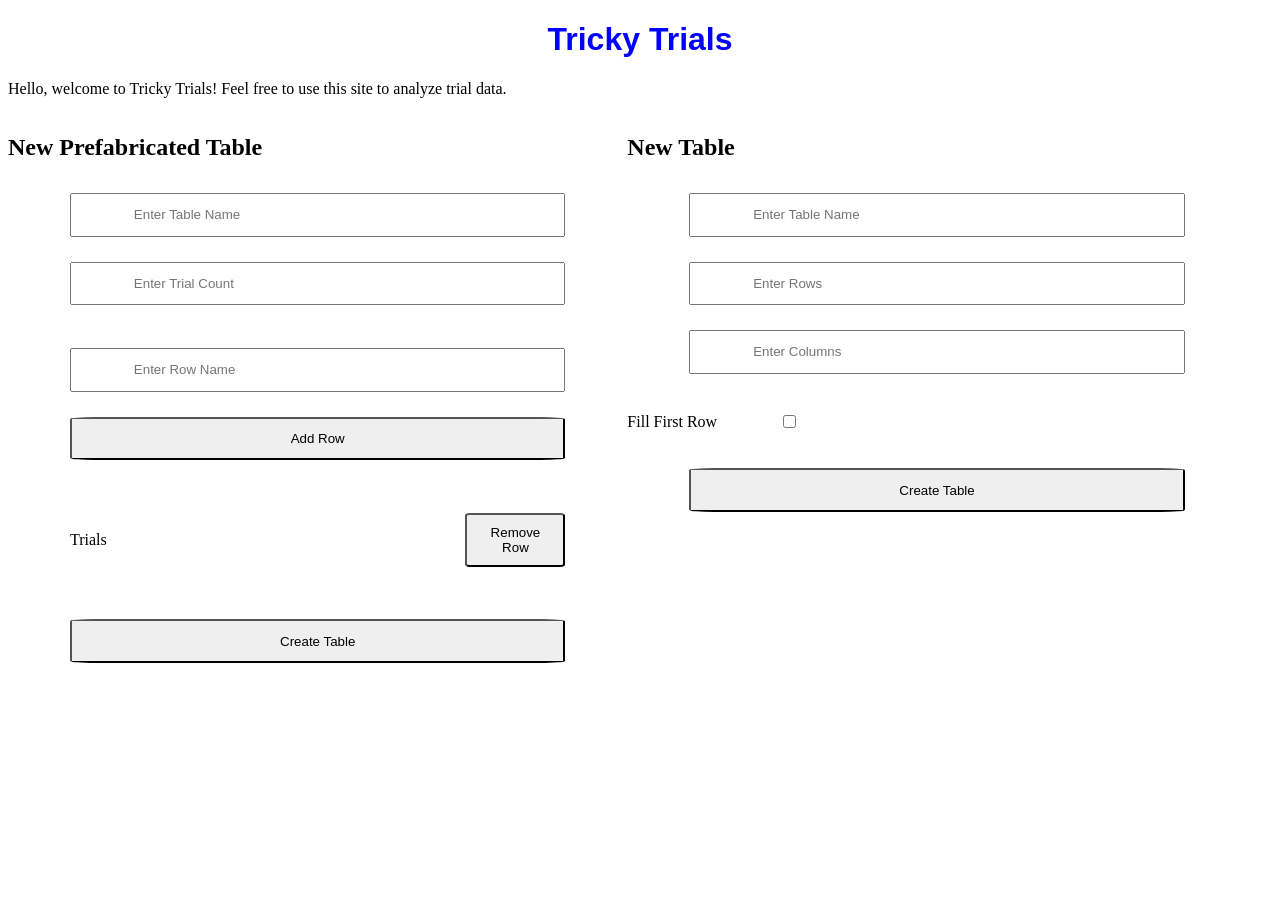
==== index.html @ c26adb9f "Added "Add Prefab-ed Table" feature and updated CSS I did some stuff" ====
<!DOCTYPE html>
<html>
    <head>
        <title>Tricky Trials</title>
        <meta charset="UTF-8">
        <meta name="viewport" content="width=device-width, initial-scale=1.0">
        <link rel="stylesheet" href="style.css">
        <script src="script.js"></script>
        <script src="helpers.js"></script>
    </head>
    <body onload="start()">
        <div id="top">
            <h1>Tricky Trials</h1>
            <p>Hello, welcome to Tricky Trials! Feel free to use this site to analyze trial data.</p>
            <div id="create-table">
            
            <div id="prefab-table">

                <h2>New Prefabricated Table</h2>
                <input id="prefab-name" placeholder="Enter Table Name">
                <input id="col-prefab" placeholder="Enter Trial Count">
                <p id="error-trial" style="display:none">Please input a value for the trial count.</p>
                <br>
                <input id="row-namer" placeholder="Enter Row Name">
                <button onclick="addRowName()">Add Row</button>
                <p id="error-rows" style="display:none">Add at least one row.</p>
                <br>
                <ol id="row-list"></ol>
                <br>
                <button onclick="createPrefabTable()">Create Table</button>

            </div>

            <div id="table-from-scratch">

                <h2>New Table</h2>
                <input id="scratch-name" placeholder="Enter Table Name">
                <input id="rows" placeholder="Enter Rows">
                <input id="columns" placeholder="Enter Columns">
                <p>Fill First Row <input id="trial-option" type="checkbox"></p>
                <button onclick="createTableFromScratch()">Create Table</button>
                <p id="error-scratch" style="display:none">Please input values for both rows and columns</p>

            </div>
            </div>
        </div>

        <div id="table-container"></div>
        <!-- Table is a div populated with a table, an add row button, a delete row button, and
        a delete table button. The table is populated with data from the user. -->
    </body>
</html>
---- style.css ----
h1 {
    text-align: center;
    color: blue;
    font-family: Verdana, Geneva, Tahoma, sans-serif;
}
button {
    border-radius: 5%;
}
#create-table {
    display: flex;
    align-items: flex-start;
}

#create-table div {
    width: 49%;
    display: flex;
    flex-direction: column;
}

td {
    border: 1px solid black;
}

table {
    border-collapse: collapse;
    width: 100%;
    height: 50%;
    align-self: center;
}

#table {
    margin: 5% 0% 5% 0%
}

td input {
    border: none;
    outline: none;
    background: transparent;
    padding: 3%;
    width: 94%;
}

#create-table div input, #create-table div button{
    padding: 2% 10% 2% 10%;
    margin: 2% 10% 2% 10%;
}

td:hover {
    filter: brightness(90%);
}

#row-list {
    padding: 0;
    margin: 2% 10% 2% 10%;
}

#row-list li {
    display: flex;
    align-items: center;
}

#row-list li button {
    margin-left: auto;
    width: 100px;
    margin-right: 0;
    padding: 2%;
    text-align: center;
}
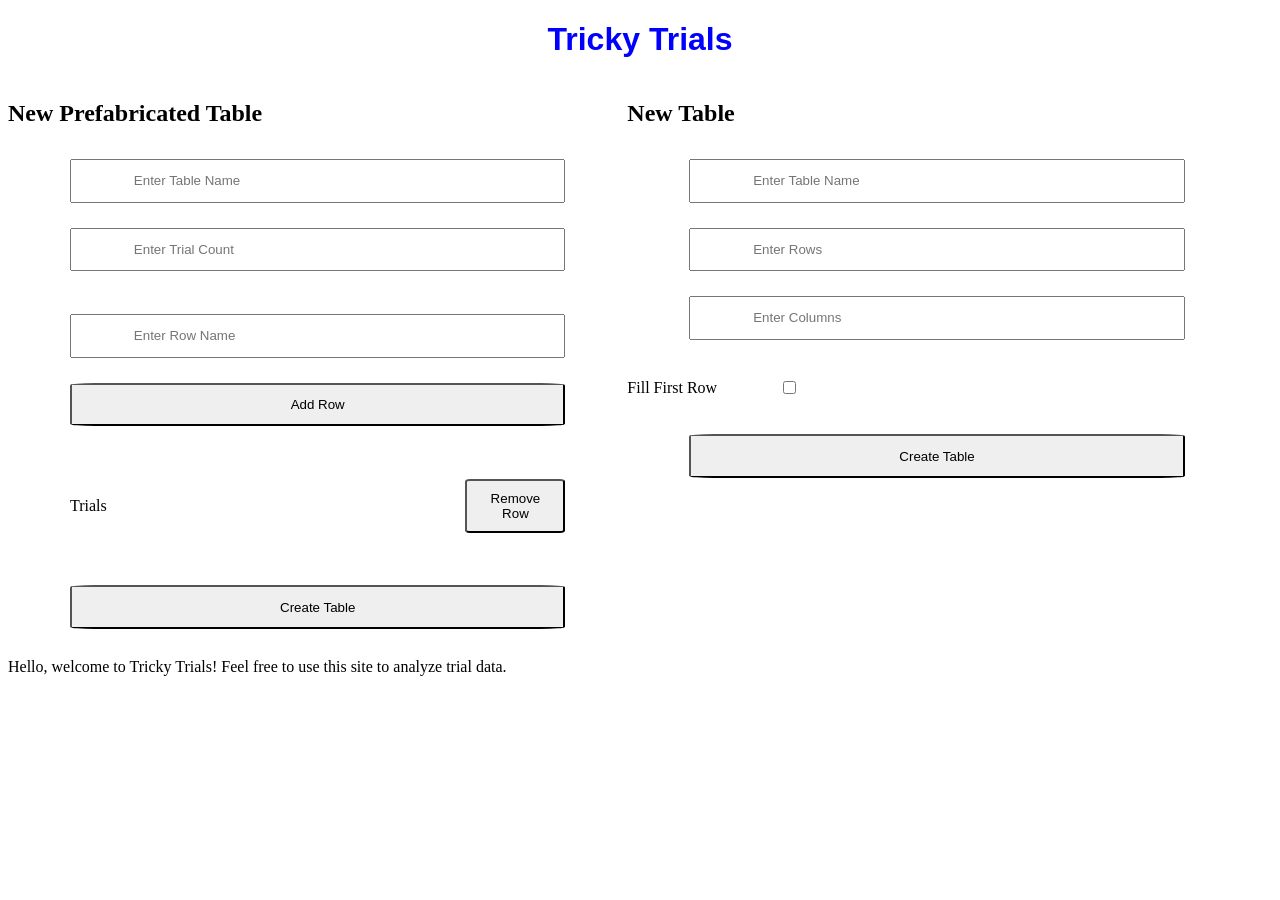
==== commit e702f41e: "I did a thing" ====
--- a/index.html
+++ b/index.html
@@ -7,11 +7,11 @@
         <link rel="stylesheet" href="style.css">
         <script src="script.js"></script>
         <script src="helpers.js"></script>
+        <script src="tables.js"></script>
     </head>
     <body onload="start()">
         <div id="top">
             <h1>Tricky Trials</h1>
-            <p>Hello, welcome to Tricky Trials! Feel free to use this site to analyze trial data.</p>
             <div id="create-table">
             
             <div id="prefab-table">
@@ -48,5 +48,6 @@
         <div id="table-container"></div>
         <!-- Table is a div populated with a table, an add row button, a delete row button, and
         a delete table button. The table is populated with data from the user. -->
+        <p>Hello, welcome to Tricky Trials! Feel free to use this site to analyze trial data.</p>
     </body>
 </html>
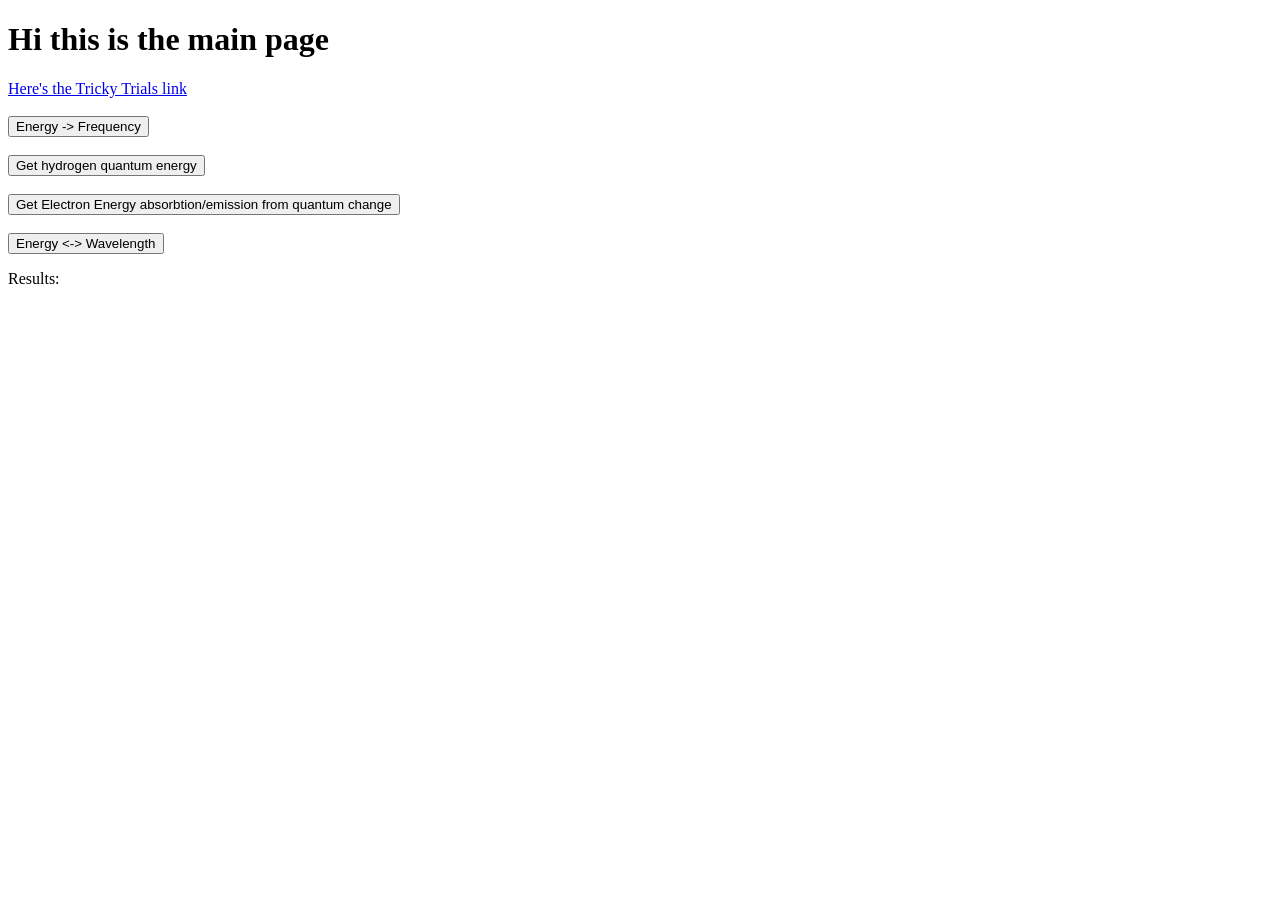
==== commit a84a4326: "New index.html and added chem equations; no table owrk" ====
--- a/index.html
+++ b/index.html
@@ -1,53 +1,22 @@
 <!DOCTYPE html>
 <html>
     <head>
-        <title>Tricky Trials</title>
+        <title>M31ad's Domain</title>
         <meta charset="UTF-8">
         <meta name="viewport" content="width=device-width, initial-scale=1.0">
-        <link rel="stylesheet" href="style.css">
-        <script src="script.js"></script>
-        <script src="helpers.js"></script>
-        <script src="tables.js"></script>
+        <script src="equations.js"></script>
     </head>
-    <body onload="start()">
-        <div id="top">
-            <h1>Tricky Trials</h1>
-            <div id="create-table">
-            
-            <div id="prefab-table">
-
-                <h2>New Prefabricated Table</h2>
-                <input id="prefab-name" placeholder="Enter Table Name">
-                <input id="col-prefab" placeholder="Enter Trial Count">
-                <p id="error-trial" style="display:none">Please input a value for the trial count.</p>
-                <br>
-                <input id="row-namer" placeholder="Enter Row Name">
-                <button onclick="addRowName()">Add Row</button>
-                <p id="error-rows" style="display:none">Add at least one row.</p>
-                <br>
-                <ol id="row-list"></ol>
-                <br>
-                <button onclick="createPrefabTable()">Create Table</button>
-
-            </div>
-
-            <div id="table-from-scratch">
-
-                <h2>New Table</h2>
-                <input id="scratch-name" placeholder="Enter Table Name">
-                <input id="rows" placeholder="Enter Rows">
-                <input id="columns" placeholder="Enter Columns">
-                <p>Fill First Row <input id="trial-option" type="checkbox"></p>
-                <button onclick="createTableFromScratch()">Create Table</button>
-                <p id="error-scratch" style="display:none">Please input values for both rows and columns</p>
-
-            </div>
-            </div>
-        </div>
-
-        <div id="table-container"></div>
-        <!-- Table is a div populated with a table, an add row button, a delete row button, and
-        a delete table button. The table is populated with data from the user. -->
-        <p>Hello, welcome to Tricky Trials! Feel free to use this site to analyze trial data.</p>
+    <body>
+        <h1>Hi this is the main page</h1>
+        <a href="trials.html">Here's the Tricky Trials link</a>
+        <br><br>
+        <button onclick="getFreqFromLightEnergy()">Energy -> Frequency</button>
+        <br><br>
+        <button onclick="getHydrogenQuantumEnergy()">Get hydrogen quantum energy</button>
+        <br><br>
+        <button onclick="getElectronEnergyChange()">Get Electron Energy absorbtion/emission from quantum change</button>
+        <br><br>
+        <button onclick="wavelengthLightEnergy()">Energy &lt;-&gt; Wavelength</button>
+        <p id="results">Results: </p>
     </body>
 </html>
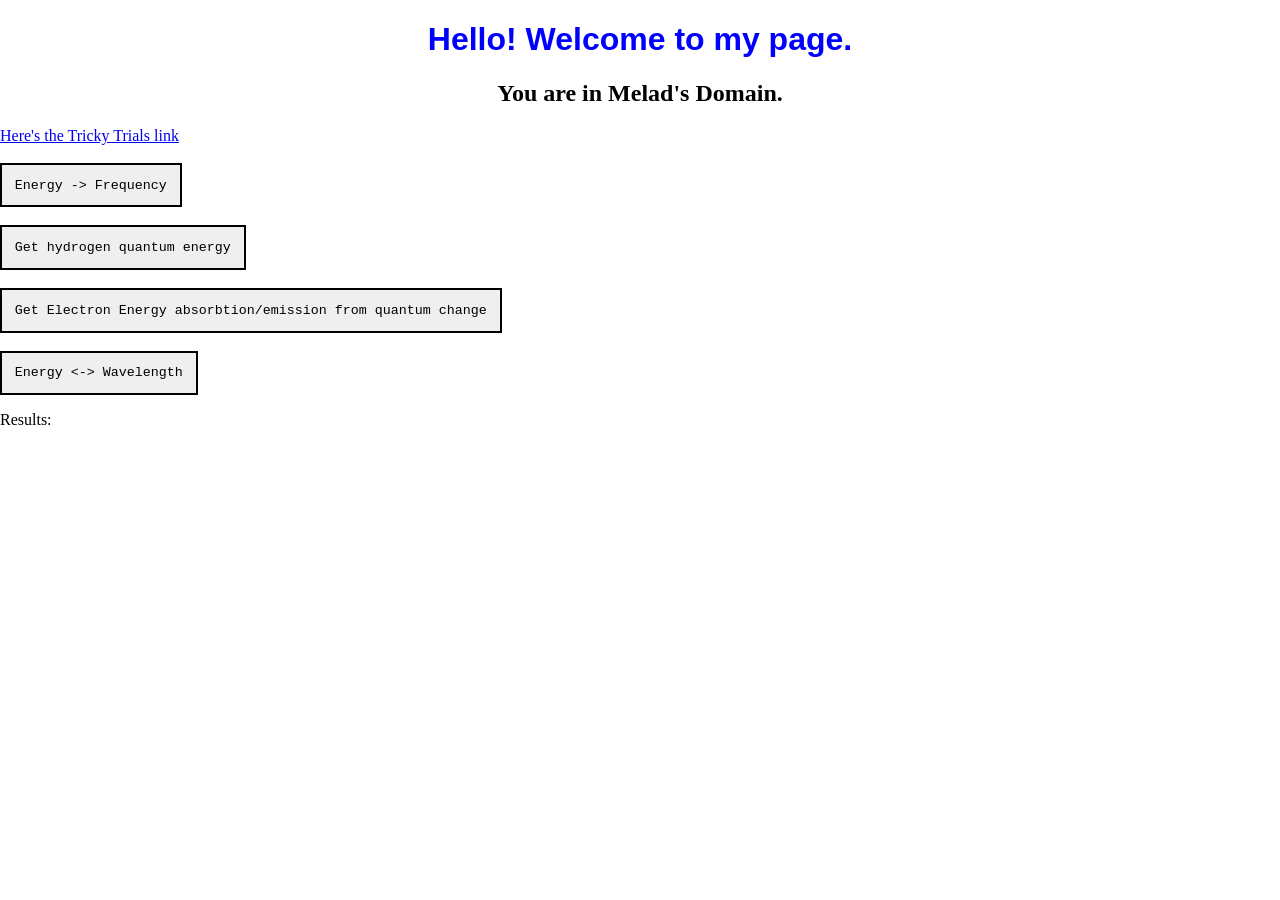
==== commit ee2989d1: "Tidied up code, removed prefab table creator, allowed table creator to open/close" ====
--- a/index.html
+++ b/index.html
@@ -2,12 +2,15 @@
 <html>
     <head>
         <title>M31ad's Domain</title>
+        <link rel="icon" href="./images/ico.png">
         <meta charset="UTF-8">
         <meta name="viewport" content="width=device-width, initial-scale=1.0">
+        <link rel="stylesheet" href="base_style.css">
         <script src="equations.js"></script>
     </head>
     <body>
-        <h1>Hi this is the main page</h1>
+        <h1>Hello! Welcome to my page.</h1>
+        <h2>You are in Melad's Domain.</h2>
         <a href="trials.html">Here's the Tricky Trials link</a>
         <br><br>
         <button onclick="getFreqFromLightEnergy()">Energy -> Frequency</button>
--- a/base_style.css
+++ b/base_style.css
@@ -0,0 +1,22 @@
+h1, h2 {
+    text-align: center;
+}
+h1 {
+    color: blue;
+    font-family: Verdana, Geneva, Tahoma, sans-serif;
+}
+body {
+    margin: 0%;
+}
+button {
+    padding: 1%;
+    border-style: solid;
+    font-family: 'Courier New', Courier, monospace;
+    font-weight:300;
+}
+input {
+    padding: 1%;
+}
+.normal {
+    margin: 8px;
+}
